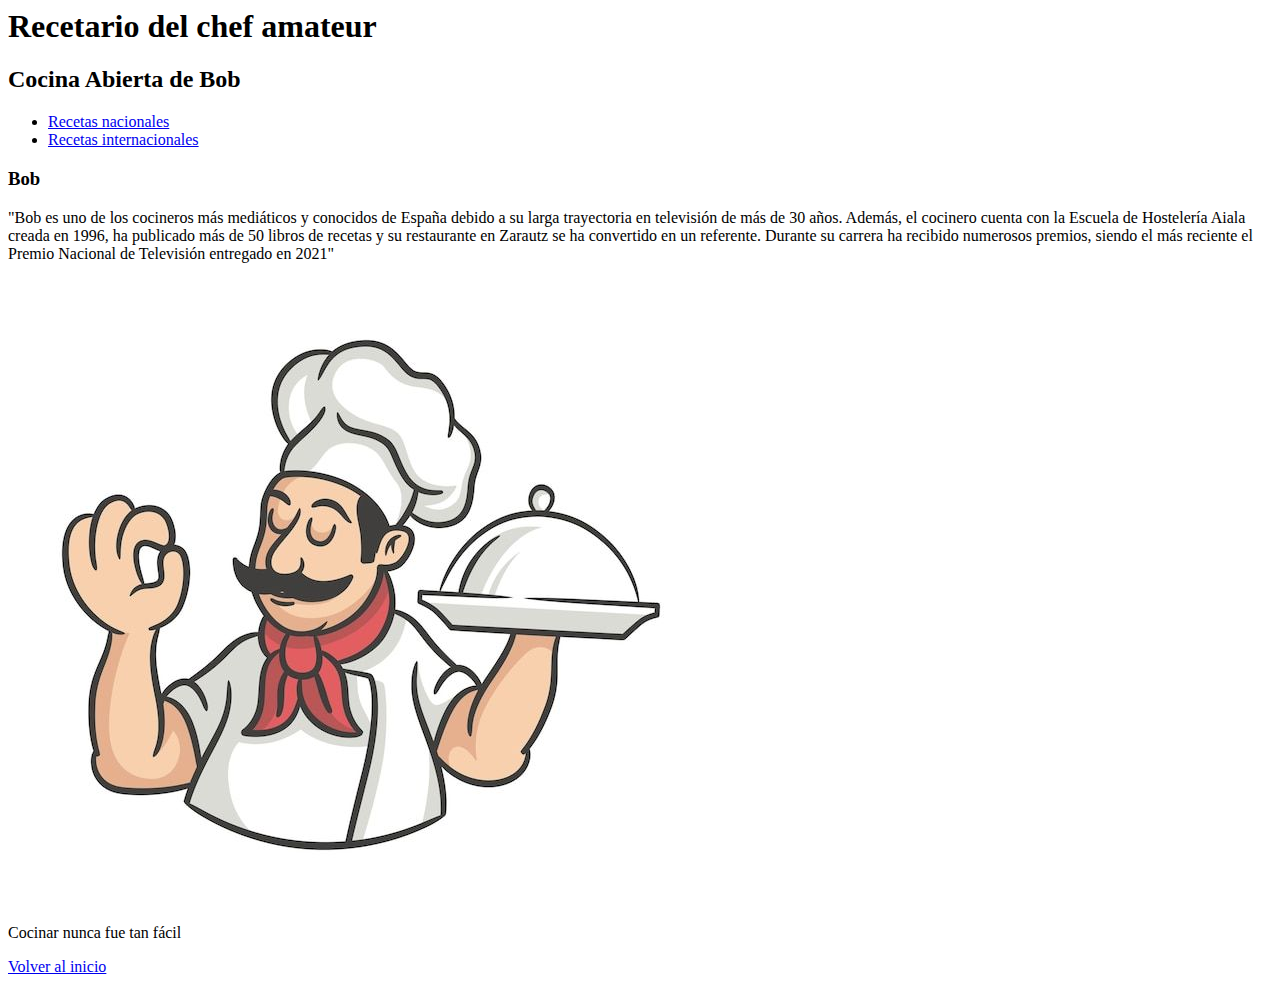
==== src/index.html @ e5251ec1 "cambiosdone" ====
<body>
    <header>
      <h1>Recetario del chef amateur</h1>
      <h2>Cocina Abierta de Bob</h2>
    </header>
    <nav><!-- Menú de navegación por la web --> 
      <ul>
          <li><a href="nacionales.html">Recetas nacionales</a></li>
          <li><a href="internacionales.html">Recetas internacionales</a></li>
      </ul>
    </nav>
    <main> <!-- Contenido principal de la página actual-->
      <article> <!-- Algo autocontenido, distribuible, reusable de forma independiente -->
        <section>
          <h3>Bob</h3>
          <p>"Bob es uno de los cocineros más mediáticos y conocidos de España debido a su larga trayectoria en televisión de más de 30 años. 
            
            Además, el cocinero cuenta con la Escuela de Hostelería Aiala creada en 1996, ha publicado más de 50 libros de recetas y su restaurante en Zarautz se ha convertido en un referente.
            
            Durante su carrera ha recibido numerosos premios, siendo el más reciente el Premio Nacional de Televisión entregado en 2021"</p>
        </section>
        <aside>
          <h3></h3>
          <figure>
            <img alt="Imagen chef" src="chef.jpg">
            <figcaption></figcaption>
          </figure>
        </aside>
      </article>
    </main>
    <footer>
      <p>Cocinar nunca fue tan fácil</p>
      <a href="#">Volver al inicio</a>
    </footer>
    </body>
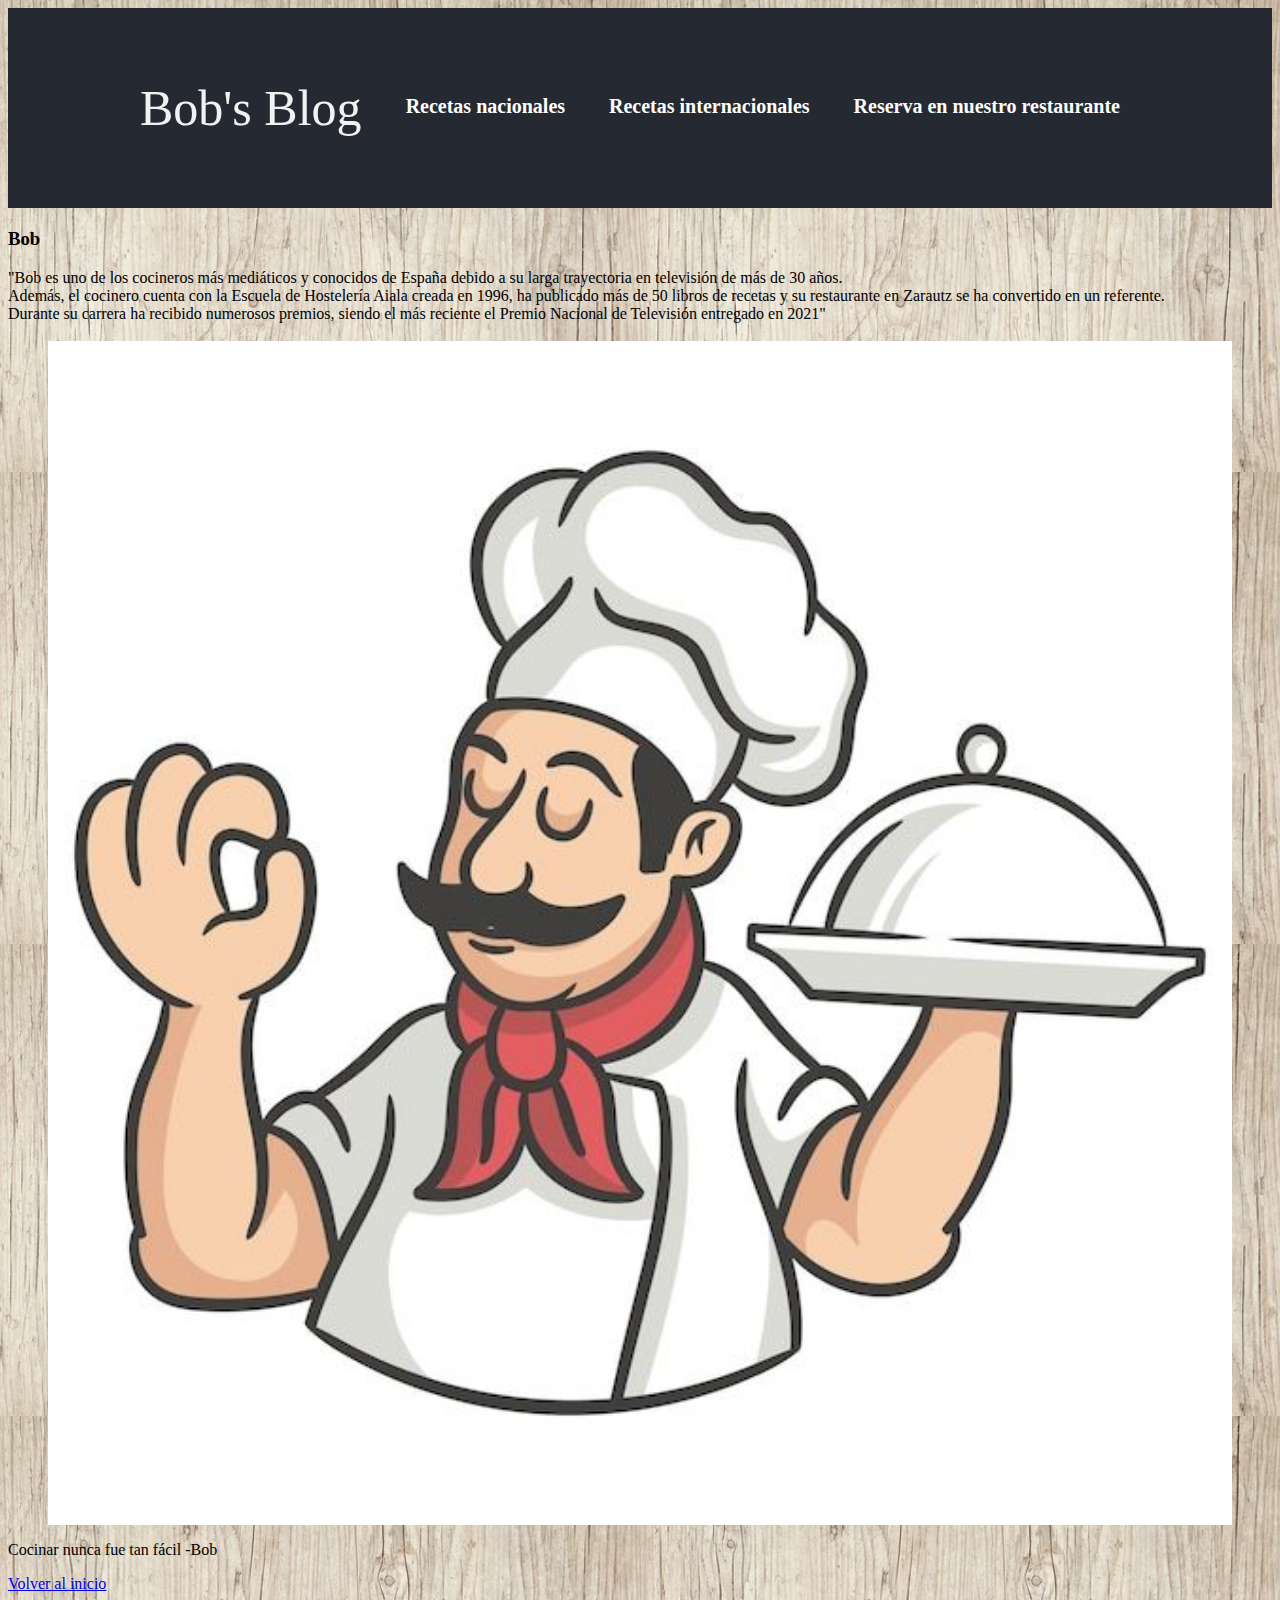
==== commit ac92bbb9: "Subida p2" ====
--- a/src/index.html
+++ b/src/index.html
@@ -1,35 +1,43 @@
+<head>
+    <link rel="stylesheet" type="text/css" href="estilos.css">
+    <link rel="stylesheet" type="text/css" href="header.css">
+</head>
+
 <body>
-    <header>
-      <h1>Recetario del chef amateur</h1>
-      <h2>Cocina Abierta de Bob</h2>
-    </header>
-    <nav><!-- Menú de navegación por la web --> 
-      <ul>
-          <li><a href="nacionales.html">Recetas nacionales</a></li>
-          <li><a href="internacionales.html">Recetas internacionales</a></li>
-      </ul>
-    </nav>
+  <!--Hacer un menú de navegación en HTML	-->
+  <header>
+		<div class="wrapper">
+			<div class="logo">Bob's Blog</div>
+			
+			<nav>
+				<a href="nacionales.html">Recetas nacionales</a>
+        <a href="internacionales.html">Recetas internacionales</a>
+        <a href="restaurante.html">Reserva en nuestro restaurante</a>
+			</nav>
+		</div>
+	</header>
+  
     <main> <!-- Contenido principal de la página actual-->
       <article> <!-- Algo autocontenido, distribuible, reusable de forma independiente -->
         <section>
           <h3>Bob</h3>
-          <p>"Bob es uno de los cocineros más mediáticos y conocidos de España debido a su larga trayectoria en televisión de más de 30 años. 
+          <p>"Bob es uno de los cocineros más mediáticos y conocidos de España debido a su larga trayectoria en televisión de más de 30 años. <br>
             
-            Además, el cocinero cuenta con la Escuela de Hostelería Aiala creada en 1996, ha publicado más de 50 libros de recetas y su restaurante en Zarautz se ha convertido en un referente.
+            Además, el cocinero cuenta con la Escuela de Hostelería Aiala creada en 1996, ha publicado más de 50 libros de recetas y su restaurante en Zarautz se ha convertido en un referente.<br>
             
             Durante su carrera ha recibido numerosos premios, siendo el más reciente el Premio Nacional de Televisión entregado en 2021"</p>
         </section>
         <aside>
           <h3></h3>
           <figure>
-            <img alt="Imagen chef" src="chef.jpg">
+            <img alt="Imagen chef" src="./images/chef.jpg">
             <figcaption></figcaption>
           </figure>
         </aside>
       </article>
     </main>
     <footer>
-      <p>Cocinar nunca fue tan fácil</p>
+      <p>Cocinar nunca fue tan fácil -Bob</p>
       <a href="#">Volver al inicio</a>
     </footer>
     </body>--- a/src/estilos.css
+++ b/src/estilos.css
@@ -0,0 +1,71 @@
+table {
+    border-collapse: collapse;
+    border: 2px solid rgb(140 140 140);
+    font-family: sans-serif;
+    font-size: 0.8rem;
+    letter-spacing: 1px;
+  }
+
+  video {
+    width:100%;
+  }
+
+  img {
+    width:100%;
+  }
+
+  body{
+    background-image: url("./images/fondopantallamaderalisa.png");
+    /*cursor: url("./images/gorrochefcursor.png"), auto;*/
+  }
+
+  .custom-cursor {
+    width: 200px;
+    height: 100px;
+    background-color: #f0f0f0;
+    padding: 20px;
+    text-align: center;
+    cursor: url("./images/gorrochefcursor.png"), auto; /* Utiliza la imagen 'cursor.png' como cursor */
+}
+
+  caption {
+    caption-side: bottom;
+    padding: 10px;
+    font-weight: bold;
+  }
+  
+  thead,
+  tfoot {
+    background-color: rgb(228 240 245);
+  }
+  
+  th,
+  td {
+    border: 1px solid rgb(160 160 160);
+    padding: 8px 10px;
+  }
+  
+  td:last-of-type {
+    text-align: center;
+  }
+
+  li {
+    list-style-type: circle;
+  }
+  
+  li li {
+    list-style-type: square;
+  }
+  
+  tbody > tr:nth-of-type(even) {
+    background-color: rgb(237 238 242);
+  }
+  
+  tfoot th {
+    text-align: right;
+  }
+  
+  tfoot td {
+    font-weight: bold;
+  }
+  --- a/src/header.css
+++ b/src/header.css
@@ -0,0 +1,63 @@
+header {
+    width:100%; /* Establecemos que el header abarque el 100% del documento */
+    overflow:hidden; /* Eliminamos errores de float */
+    background:#252932;
+    margin-bottom:20px;
+    color:#fff;
+    vertical-align: center;
+  }
+  
+  .wrapper {
+    width:90%; /* Establecemos que el ancho sera del 90% */
+    max-width:1000px; /* Aqui le decimos que el ancho máximo sera de 1000px */
+    margin:auto; /* Centramos los elementos */
+    overflow:hidden; /* Eliminamos errores de float */
+  }
+  
+  header .logo {
+    color:#f2f2f2;
+    font-size:50px;
+    line-height:200px;
+    float:left;
+  }
+  
+  header nav {
+    float:right;
+    line-height:200px;
+  }
+  
+  header nav a {
+    display:inline-block;
+    color:#fff;
+    text-decoration:none;
+    padding:10px 20px;
+    line-height:normal;
+    font-size:20px;
+    font-weight:bold;
+    -webkit-transition:all 500ms ease;
+    -o-transition:all 500ms ease;
+    transition:all 500ms ease;
+  }
+  
+  header nav a:hover {
+    background:#f56f3a;
+    border-radius:50px;
+  }
+
+  @media screen and (max-width: 950px) {
+    header .logo,
+    header nav {
+      width:100%;
+      text-align:center; /*Centramos el menu y el logotipo*/
+      line-height:100px;
+    }
+  
+    .header2 {
+      height:auto;
+    }
+  
+    .header2 .logo,
+    .header2 nav {
+      line-height:50px;
+    }
+  }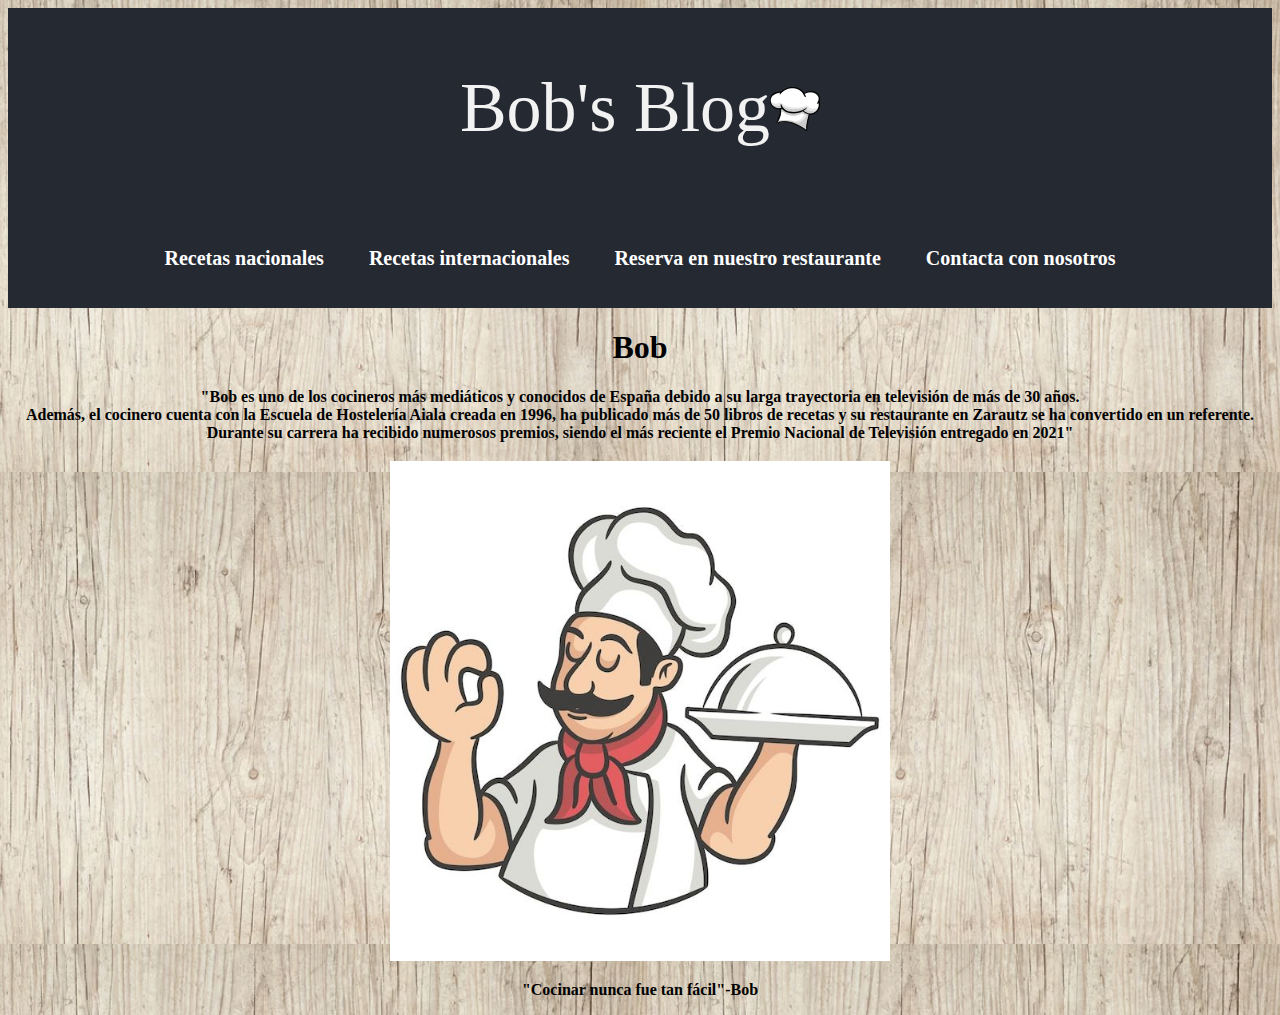
==== commit ac969bad: "Subida definitiva p2" ====
--- a/src/index.html
+++ b/src/index.html
@@ -1,4 +1,8 @@
+<!DOCTYPE html>
+<HTML>
+
 <head>
+    <title>Indice</title>
     <link rel="stylesheet" type="text/css" href="estilos.css">
     <link rel="stylesheet" type="text/css" href="header.css">
 </head>
@@ -7,12 +11,12 @@
   <!--Hacer un menú de navegación en HTML	-->
   <header>
 		<div class="wrapper">
-			<div class="logo">Bob's Blog</div>
-			
+			<div class="logo">Bob's Blog<img alt="Imagen gorro" src="./images/gorrochefcursor.png" width="50"></div>
 			<nav>
 				<a href="nacionales.html">Recetas nacionales</a>
         <a href="internacionales.html">Recetas internacionales</a>
         <a href="restaurante.html">Reserva en nuestro restaurante</a>
+        <a href="contacto.html">Contacta con nosotros</a>
 			</nav>
 		</div>
 	</header>
@@ -20,7 +24,7 @@
     <main> <!-- Contenido principal de la página actual-->
       <article> <!-- Algo autocontenido, distribuible, reusable de forma independiente -->
         <section>
-          <h3>Bob</h3>
+          <h1>Bob</h1>
           <p>"Bob es uno de los cocineros más mediáticos y conocidos de España debido a su larga trayectoria en televisión de más de 30 años. <br>
             
             Además, el cocinero cuenta con la Escuela de Hostelería Aiala creada en 1996, ha publicado más de 50 libros de recetas y su restaurante en Zarautz se ha convertido en un referente.<br>
@@ -30,14 +34,15 @@
         <aside>
           <h3></h3>
           <figure>
-            <img alt="Imagen chef" src="./images/chef.jpg">
+            <img alt="Imagen chef" src="./images/chef.jpg" width="500">
             <figcaption></figcaption>
           </figure>
         </aside>
       </article>
     </main>
     <footer>
-      <p>Cocinar nunca fue tan fácil -Bob</p>
-      <a href="#">Volver al inicio</a>
+      <p>"Cocinar nunca fue tan fácil"-Bob</p>
+      <!--<a href="#">Volver al inicio</a>-->
     </footer>
-    </body>+    </body>
+</HTML>--- a/src/estilos.css
+++ b/src/estilos.css
@@ -4,19 +4,38 @@
     font-family: sans-serif;
     font-size: 0.8rem;
     letter-spacing: 1px;
+    text-align: justify;
+    margin: 0 auto;
+
   }
 
   video {
-    width:100%;
+    width:800;
+    text-align: center;
+    margin: 0 auto;
   }
 
   img {
-    width:100%;
+    width:800;
+    /*text-align: justify;*/
+    margin: 0 auto;
+    text-align: center;
+
+  }
+
+  p{
+    font-weight: bold;
+    text-align: center;
+  }
+
+  legend{
+    font-weight: bold;
   }
 
   body{
     background-image: url("./images/fondopantallamaderalisa.png");
     /*cursor: url("./images/gorrochefcursor.png"), auto;*/
+    text-align: center;
   }
 
   .custom-cursor {
@@ -32,6 +51,10 @@
     caption-side: bottom;
     padding: 10px;
     font-weight: bold;
+    text-align: justify;
+    margin: 0 auto;
+    width:100%;
+
   }
   
   thead,
@@ -43,6 +66,8 @@
   td {
     border: 1px solid rgb(160 160 160);
     padding: 8px 10px;
+    text-align: justify;
+    font-weight: bold;
   }
   
   td:last-of-type {
@@ -63,6 +88,7 @@
   
   tfoot th {
     text-align: right;
+    font-weight: bold;
   }
   
   tfoot td {
--- a/src/header.css
+++ b/src/header.css
@@ -16,14 +16,16 @@
   
   header .logo {
     color:#f2f2f2;
-    font-size:50px;
+    font-size:70px;
     line-height:200px;
-    float:left;
+    float:center;
+    /*width:100%*/
   }
   
   header nav {
-    float:right;
-    line-height:200px;
+    float:center;
+    line-height:100px;
+    font-size:20px;
   }
   
   header nav a {
@@ -54,6 +56,7 @@
   
     .header2 {
       height:auto;
+      text-align: center;
     }
   
     .header2 .logo,
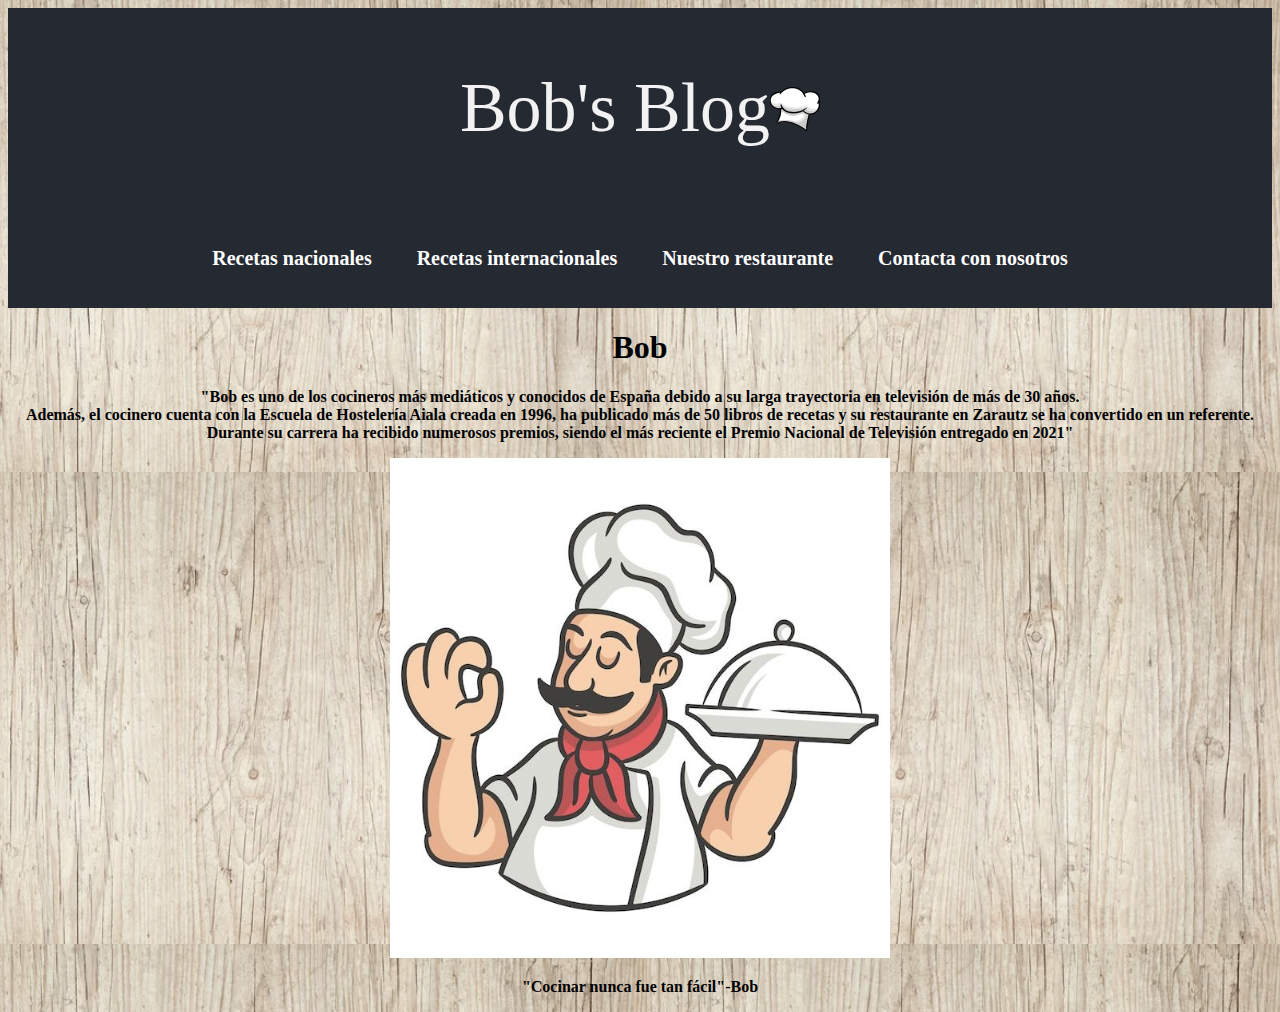
==== commit c3e9b03b: "Subida definitiva entrega p2" ====
--- a/src/index.html
+++ b/src/index.html
@@ -15,7 +15,7 @@
 			<nav>
 				<a href="nacionales.html">Recetas nacionales</a>
         <a href="internacionales.html">Recetas internacionales</a>
-        <a href="restaurante.html">Reserva en nuestro restaurante</a>
+        <a href="restaurante.html">Nuestro restaurante</a>
         <a href="contacto.html">Contacta con nosotros</a>
 			</nav>
 		</div>
@@ -32,7 +32,6 @@
             Durante su carrera ha recibido numerosos premios, siendo el más reciente el Premio Nacional de Televisión entregado en 2021"</p>
         </section>
         <aside>
-          <h3></h3>
           <figure>
             <img alt="Imagen chef" src="./images/chef.jpg" width="500">
             <figcaption></figcaption>
